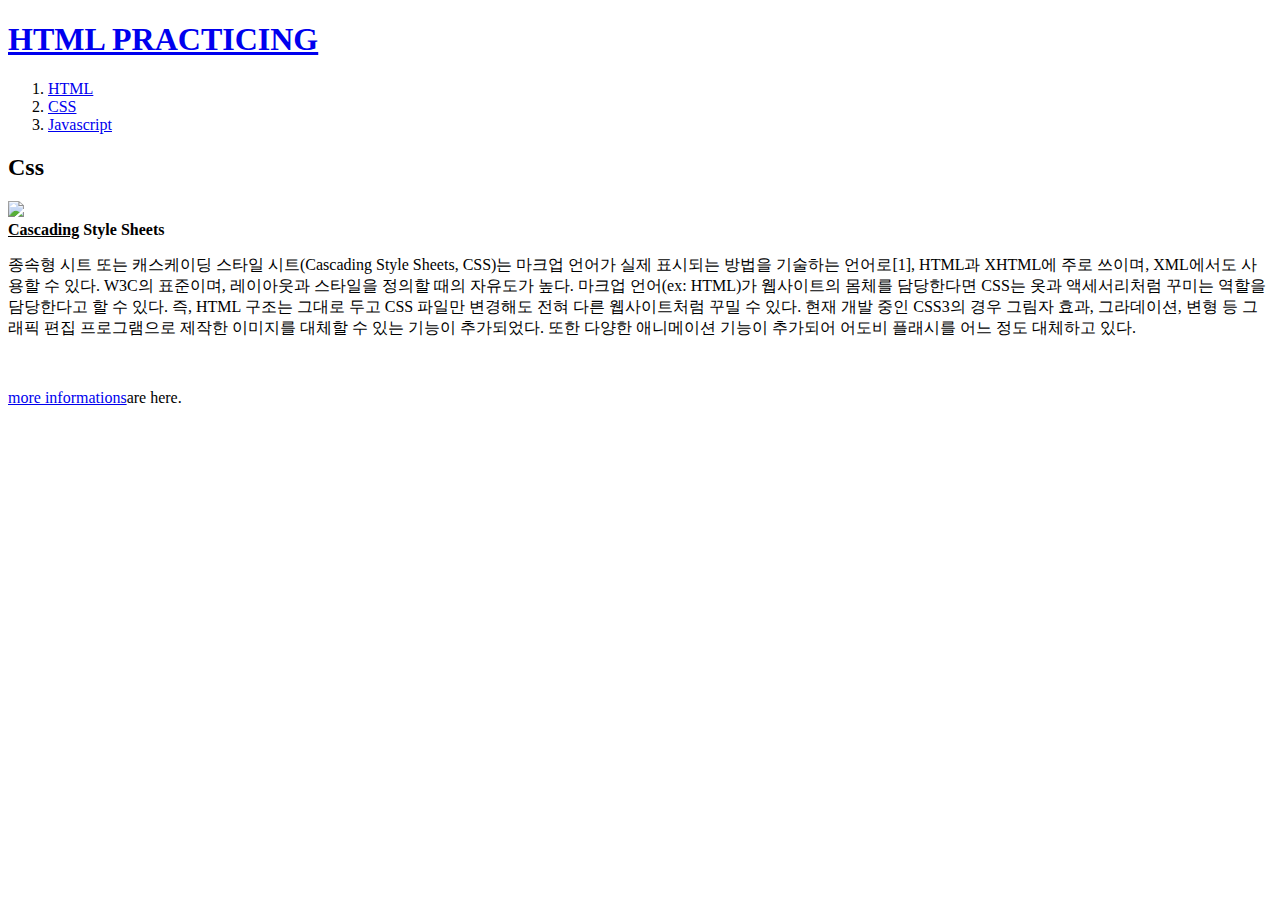
==== CSS.html @ 070275ce "without css" ====
<!doctype html>
<html>
    <head>
        <title>HTML 연습</title>
        <meta charset="utf-8">
    </head>
    <body>
        <h1><a href="index.html">HTML PRACTICING</a></h1>
        <ol>
            <li><a href="HTML.html">HTML</a></li>
            <li><a href="CSS.html">CSS</a></li>
            <li><a href="JAVASCRIPT.html">Javascript</a></li>
        </ol>
        <h2>Css</h2>
        <img src="https://images.unsplash.com/photo-1536483354957-362e50517174?ixid=MXwxMjA3fDB8MHxwaG90by1wYWdlfHx8fGVufDB8fHw%3D&ixlib=rb-1.2.1&auto=format&fit=crop&w=934&q=80" style="height:20em"><br>
        <strong><u>Cascading</u> Style Sheets</strong>
        <p>종속형 시트 또는 캐스케이딩 스타일 시트(Cascading Style Sheets, CSS)는 마크업 언어가 실제 표시되는 방법을 기술하는 언어로[1], HTML과 XHTML에 주로 쓰이며, XML에서도 사용할 수 있다. W3C의 표준이며, 레이아웃과 스타일을 정의할 때의 자유도가 높다.

            마크업 언어(ex: HTML)가 웹사이트의 몸체를 담당한다면 CSS는 옷과 액세서리처럼 꾸미는 역할을 담당한다고 할 수 있다. 즉, HTML 구조는 그대로 두고 CSS 파일만 변경해도 전혀 다른 웹사이트처럼 꾸밀 수 있다.
            
            현재 개발 중인 CSS3의 경우 그림자 효과, 그라데이션, 변형 등 그래픽 편집 프로그램으로 제작한 이미지를 대체할 수 있는 기능이 추가되었다. 또한 다양한 애니메이션 기능이 추가되어 어도비 플래시를 어느 정도 대체하고 있다.</p><br>
        <p><a href="https://ko.wikipedia.org/wiki/CSS" target="_blank" title="CSS Wiki">more informations</a>are here.</p>    
    </body>
</html>
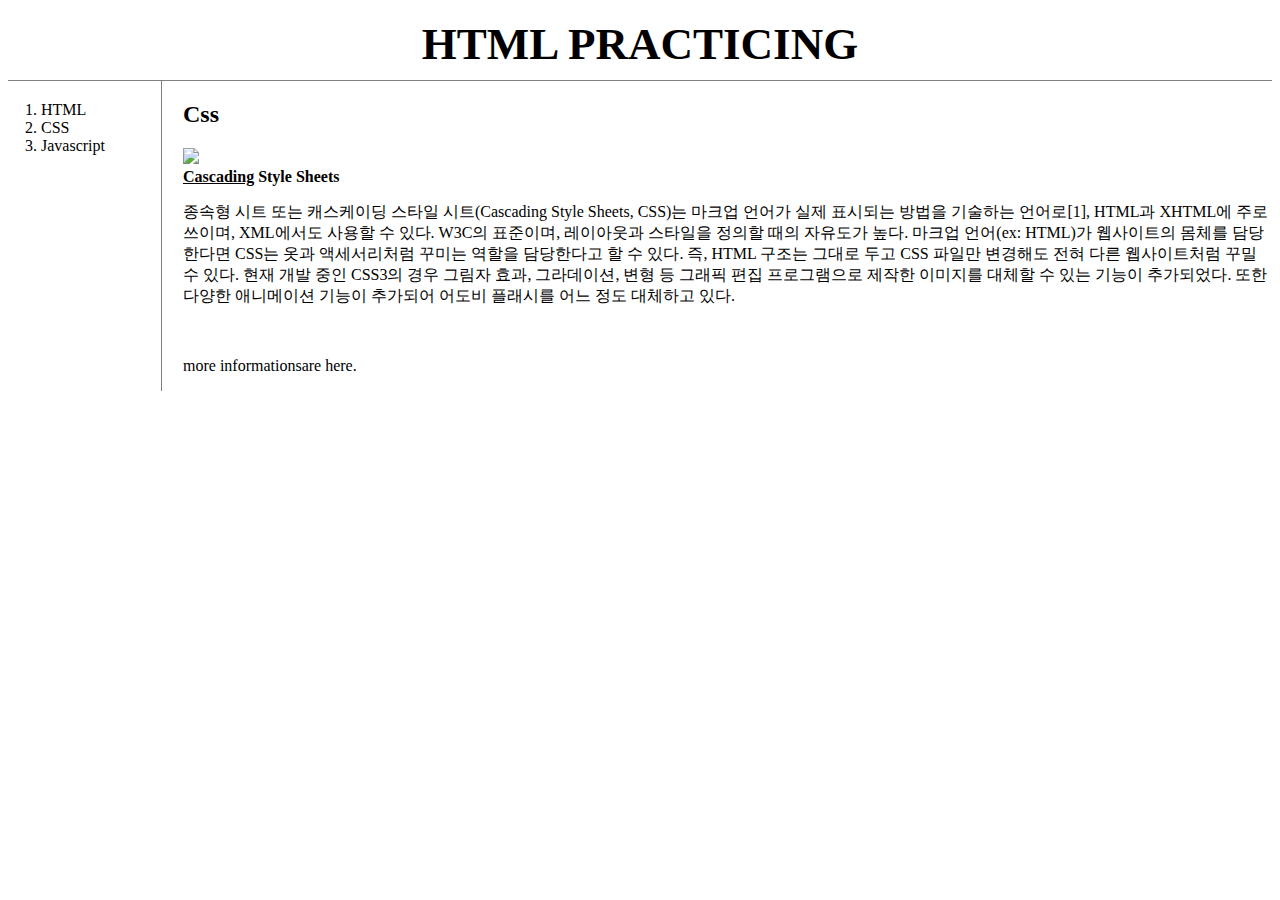
==== commit a4219c5f: "css" ====
--- a/CSS.html
+++ b/CSS.html
@@ -3,14 +3,17 @@
     <head>
         <title>HTML 연습</title>
         <meta charset="utf-8">
+        <link rel="stylesheet" href="style.css">
     </head>
     <body>
         <h1><a href="index.html">HTML PRACTICING</a></h1>
+        <div id="grid">
         <ol>
             <li><a href="HTML.html">HTML</a></li>
             <li><a href="CSS.html">CSS</a></li>
             <li><a href="JAVASCRIPT.html">Javascript</a></li>
         </ol>
+        <div id="article">
         <h2>Css</h2>
         <img src="https://images.unsplash.com/photo-1536483354957-362e50517174?ixid=MXwxMjA3fDB8MHxwaG90by1wYWdlfHx8fGVufDB8fHw%3D&ixlib=rb-1.2.1&auto=format&fit=crop&w=934&q=80" style="height:20em"><br>
         <strong><u>Cascading</u> Style Sheets</strong>
@@ -19,6 +22,8 @@
             마크업 언어(ex: HTML)가 웹사이트의 몸체를 담당한다면 CSS는 옷과 액세서리처럼 꾸미는 역할을 담당한다고 할 수 있다. 즉, HTML 구조는 그대로 두고 CSS 파일만 변경해도 전혀 다른 웹사이트처럼 꾸밀 수 있다.
             
             현재 개발 중인 CSS3의 경우 그림자 효과, 그라데이션, 변형 등 그래픽 편집 프로그램으로 제작한 이미지를 대체할 수 있는 기능이 추가되었다. 또한 다양한 애니메이션 기능이 추가되어 어도비 플래시를 어느 정도 대체하고 있다.</p><br>
-        <p><a href="https://ko.wikipedia.org/wiki/CSS" target="_blank" title="CSS Wiki">more informations</a>are here.</p>    
+        <p><a href="https://ko.wikipedia.org/wiki/CSS" target="_blank" title="CSS Wiki">more informations</a>are here.</p> 
+    </div>
+    </div>   
     </body>
 </html>--- a/style.css
+++ b/style.css
@@ -0,0 +1,36 @@
+a {
+    color:black;
+    text-decoration: none;
+}
+h1 {
+    font-size : 45px;
+    text-align : center;
+    border-bottom : 1px solid gray;
+    margin : 0;
+    padding : 10px;
+}
+#grid ol {
+    border-right : 1px solid gray;
+    margin : 0;
+    padding : 20px;
+    padding-left : 33px;
+    width : 100px;
+}
+#grid {
+    display:grid;
+    grid-template-columns: 150px 1fr;
+}
+#article {
+    padding-left: 25px;
+}
+@media(max-width:800px) {
+    #grid {
+        display: block;
+    }
+    #grid ol {
+        border-right:none;
+    }
+    h1 {
+        border-bottom:none;
+    }
+}